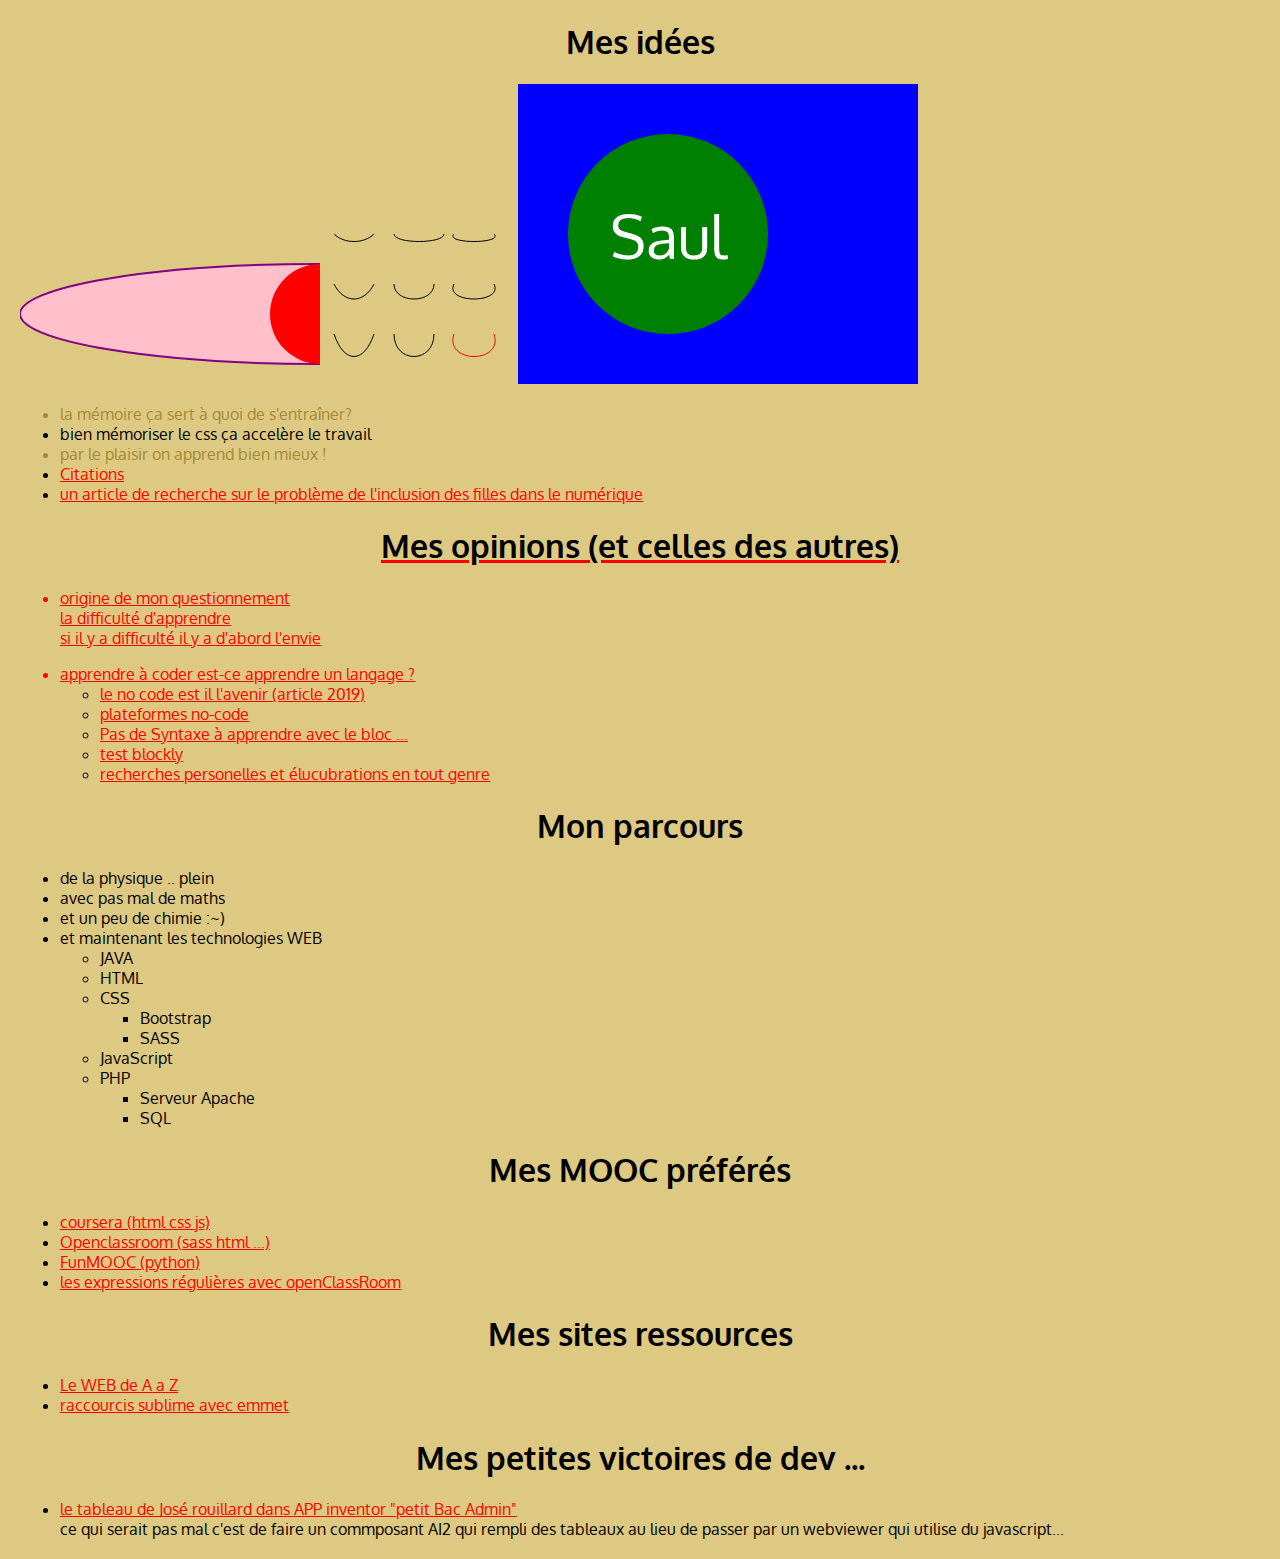
==== index (2).html @ e09f9190 "test6" ====
<!DOCTYPE html>
<html>
<head>
	<meta charset="utf-8">
	<meta http-equiv="X-UA-Compatible" content="IE=edge">
    <meta name="viewport" content="width=device-width, initial-scale=1">
	<link rel="stylesheet" href="css/style.css">
    <link href='https://fonts.googleapis.com/css?family=Oxygen:400,300,700' rel='stylesheet' type='text/css'>
	<title id="titre principal">Mon premier site</title>
</head>

<body>
	<h1 id="titre">Mes idées</h1>


<svg height="1400 width="500">
	
  <ellipse cx="300" cy="80" rx="300" ry="50" style="fill:pink;stroke:purple;stroke-width:2" />
  Sorry, your browser does not support inline SVG.  <circle cx="300" cy="80" r="50" style="fill:red">
</svg>




	<svg width="190" height="160" xmlns="http://www.w3.org/2000/svg">
  <path d="M10 10 C 20 20, 40 20, 50 10" stroke="black" fill="transparent"/>
  <path d="M70 10 C 70 20, 120 20, 120 10" stroke="black" fill="transparent"/>
  <path d="M130 10 C 120 20, 180 20, 170 10" stroke="black" fill="transparent"/>
  <path d="M10 60 C 20 80, 40 80, 50 60" stroke="black" fill="transparent"/>
  <path d="M70 60 C 70 80, 110 80, 110 60" stroke="black" fill="transparent"/>
  <path d="M130 60 C 120 80, 180 80, 170 60" stroke="black" fill="transparent"/>
  <path d="M10 110 C 20 140, 40 140, 50 110" stroke="black" fill="transparent"/>
  <path d="M70 110 C 70 140, 110 140, 110 110" stroke="black" fill="transparent"/>
  <path d="M130 110 C 120 140, 180 140, 170 110" stroke="red" fill="transparent"/>
</svg>




<svg version="1.1"
     baseProfile="full"
     width="400" height="300"
     xmlns="http://www.w3.org/2000/svg">

  <rect width="150%" height="100%" fill="blue" />

  <circle cx="150" cy="150" r="100" fill="green" />

  <text x="150" y="175" font-size="60" text-anchor="middle" fill="white">Saul
 </text>

</svg>

	<ul>
		<li class ="bleue" >la mémoire ça sert à quoi de s'entraîner?</li>
		<li>bien mémoriser le css ça accelère le travail</li>
		<li class ="bleue">par le plaisir on apprend bien mieux !</li>
		<li><a href="citations.html" >Citations </a></li>
		<li><a href="https://drive.google.com/file/d/1Q-rwbDz7ZlPcCYqVJeq0ugLsTNXAnomn/view?usp=sharing">un article de recherche sur le problème de l'inclusion des filles dans le numérique</li>
	</ul>
	<h1>Mes opinions (et celles des autres)</h1>
	<ul>
		<li><p>origine de mon questionnement<br>la difficulté d'apprendre<br>si il y a difficulté il y a d'abord l'envie</p></li>
		<li>apprendre à coder est-ce apprendre un langage ?</li>
		<ul>
			<li><a href="https://www.oezratty.net/wordpress/2019/mythe-fin-developpement-logiciel/">  le no code est il l'avenir (article 2019)</a></li>
			<li><a href="https://www.sortlist.fr/blog/no-code/">plateformes no-code</a></li>
			<li><a href="https://www.ionos.fr/digitalguide/sites-internet/developpement-web/programmation-graphique/">Pas de Syntaxe à apprendre avec le bloc ...</a></li>
			<li><a href="index_test_blockly.html" title="test blockly">test blockly</a>
			</li>
			<li><a href="recherches.html" target="blank">recherches personelles et élucubrations en tout genre</a></li>

		</ul>
	</ul>

	</ul>
	<h1>Mon parcours</h1>
	<ul>
		<li>de la physique .. plein</li>
		<li>avec pas mal de maths </li>
		<li>et un peu de chimie :~) </li>
		<li>et maintenant les technologies WEB
			<ul>
				<li>JAVA</li>
				<li>HTML</li>
				<li>CSS</li>
					<ul>
						<li>Bootstrap</li>
						<li>SASS</li>
					</ul>
				<li>JavaScript</li>
				<li>PHP</li>
					<ul>
						<li>Serveur Apache</li>
						<li>SQL</li>
					</ul>

			</ul></li>
	</ul>
	
	<h1>Mes MOOC préférés</h1>
		<ul>
			<li><a href=https://www.coursera.org/> coursera (html css js)</a></li>
			<li><a href="https://openclassrooms.com/fr/"> Openclassroom (sass html ...)</a></li>
			<li><a href="https://www.fun-mooc.fr/fr/"> FunMOOC (python)</a></li>
			<li><a href=https://openclassrooms.com/fr/courses/918836-concevez-votre-site-web-avec-php-et-mysql/916990-les-expressions-regulieres-partie-1-2>les expressions régulières avec openClassRoom</a></li>
		</ul>

<h1>Mes sites ressources</h1>
	<ul>
		<li><a href="https://web.iamvdo.me/" target="blank">Le WEB de A a Z</a></li>
		
		<li><a href="https://www.devenir-webmaster.com/V2/TUTO/CHAPITRE/OUTILS/10-sublime-emmet/"> raccourcis sublime avec emmet </a></li>
	</ul>

<h1>Mes petites victoires de dev ...</h1>
	<ul>
		<li><a href="tableau_dynamique_param.html" target="blank">le tableau de José rouillard dans APP inventor "petit Bac Admin"</a><br>ce qui serait pas mal c'est de faire un commposant AI2 qui rempli des tableaux au lieu de passer par un webviewer qui utilise du javascript...</li>
	</ul>

  <script src="js/jquery-2.1.4.min.js"></script>
  <script src="js/bootstrap.min.js"></script>
  <script src="js/script.js"></script>
 
</body>
</html>
---- css/style.css ----
body {
  font-size: 16px;
  color: black;
  background-color: #dec983;
  font-family: 'Oxygen', sans-serif;
  margin: 20px 20px 20px 20px;
}
h1 {
  color: black;
  text-align: center;
} 
a:link, a:hover {
  color: red;
  background-color: #dec981;
}
.bleue {
  color: #a38933;
}
/*#titre {
  color: yellow;
}*/
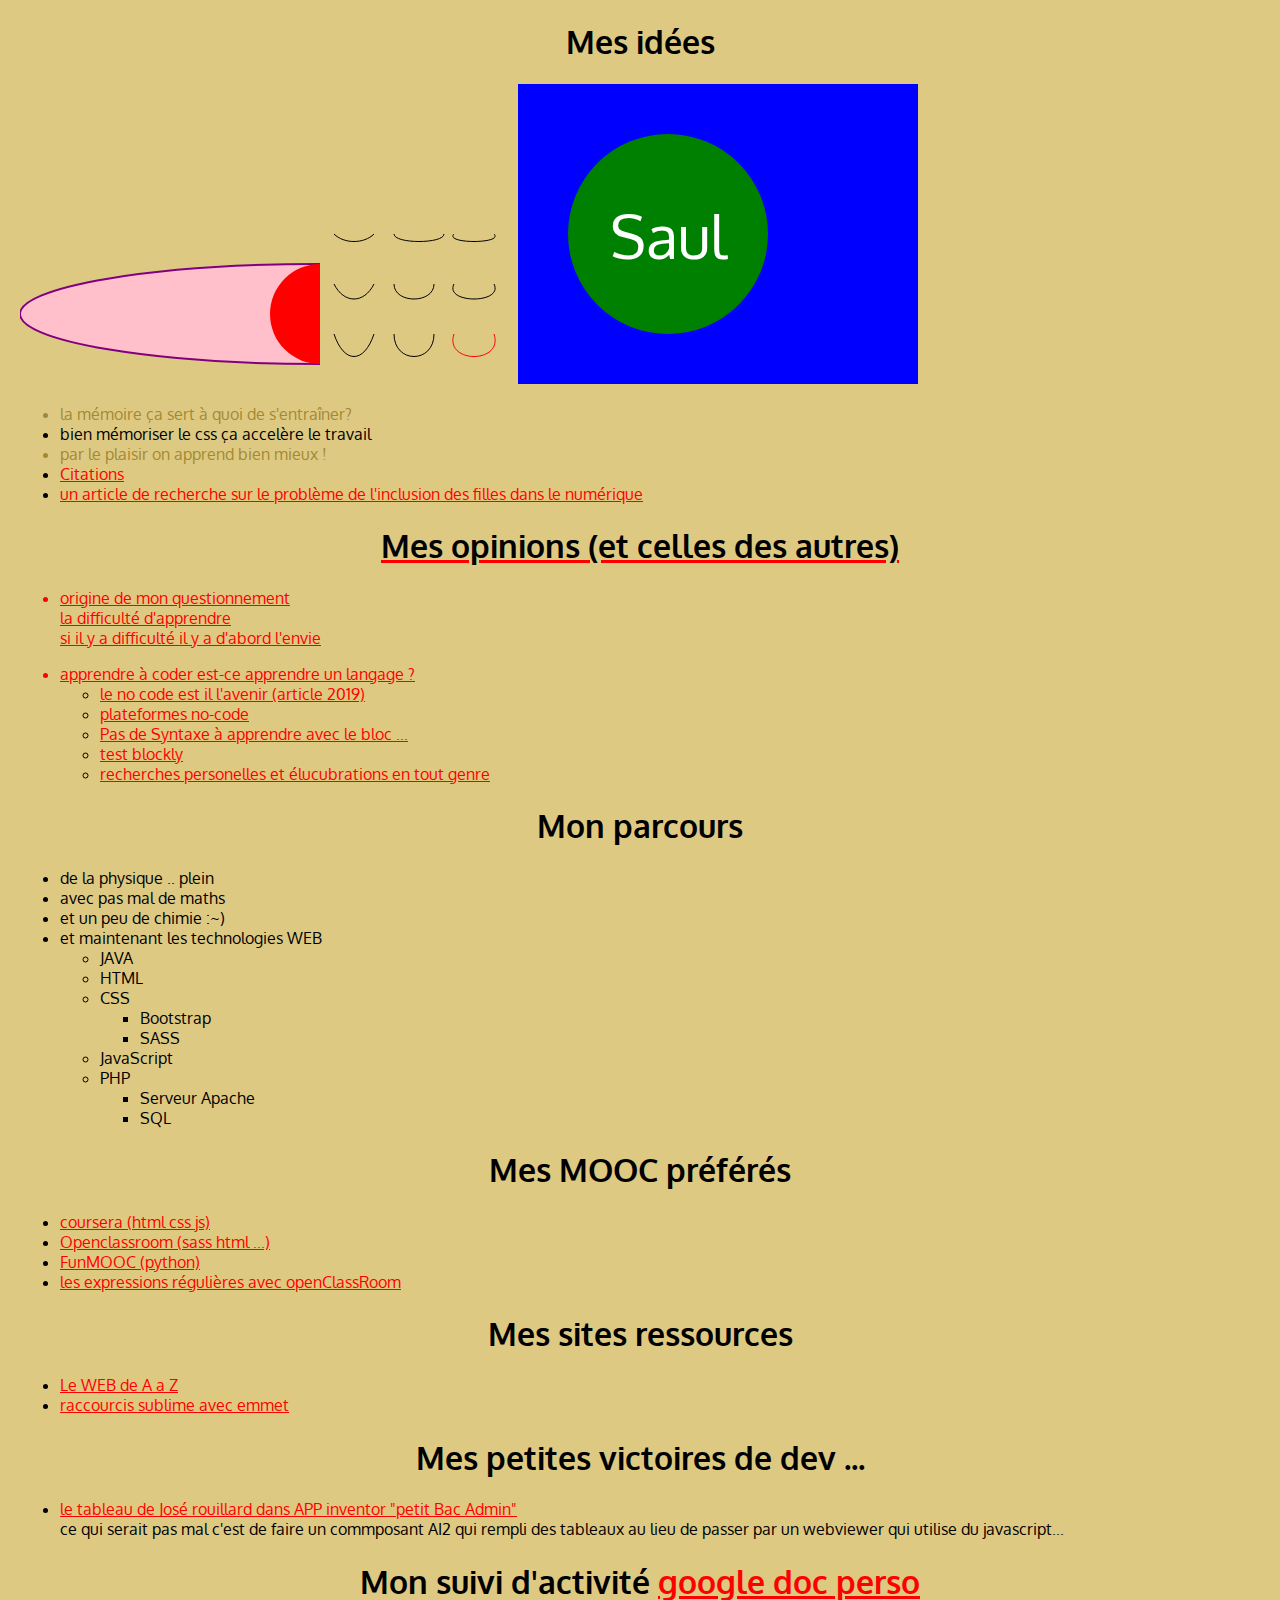
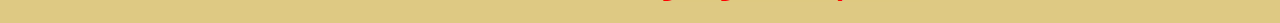
==== commit 150f7ca1: "ajout perso" ====
--- a/index (2).html
+++ b/index (2).html
@@ -117,6 +117,9 @@
 	<ul>
 		<li><a href="tableau_dynamique_param.html" target="blank">le tableau de José rouillard dans APP inventor "petit Bac Admin"</a><br>ce qui serait pas mal c'est de faire un commposant AI2 qui rempli des tableaux au lieu de passer par un webviewer qui utilise du javascript...</li>
 	</ul>
+<h1>Mon suivi d'activité 
+		<a href=https://docs.google.com/document/d/1YkCGn8OXByYWd3HsJ_alhiLMxYMZFC29n6I0pzVnpu8/edit#> google doc perso</a>	
+</h1>
 
   <script src="js/jquery-2.1.4.min.js"></script>
   <script src="js/bootstrap.min.js"></script>
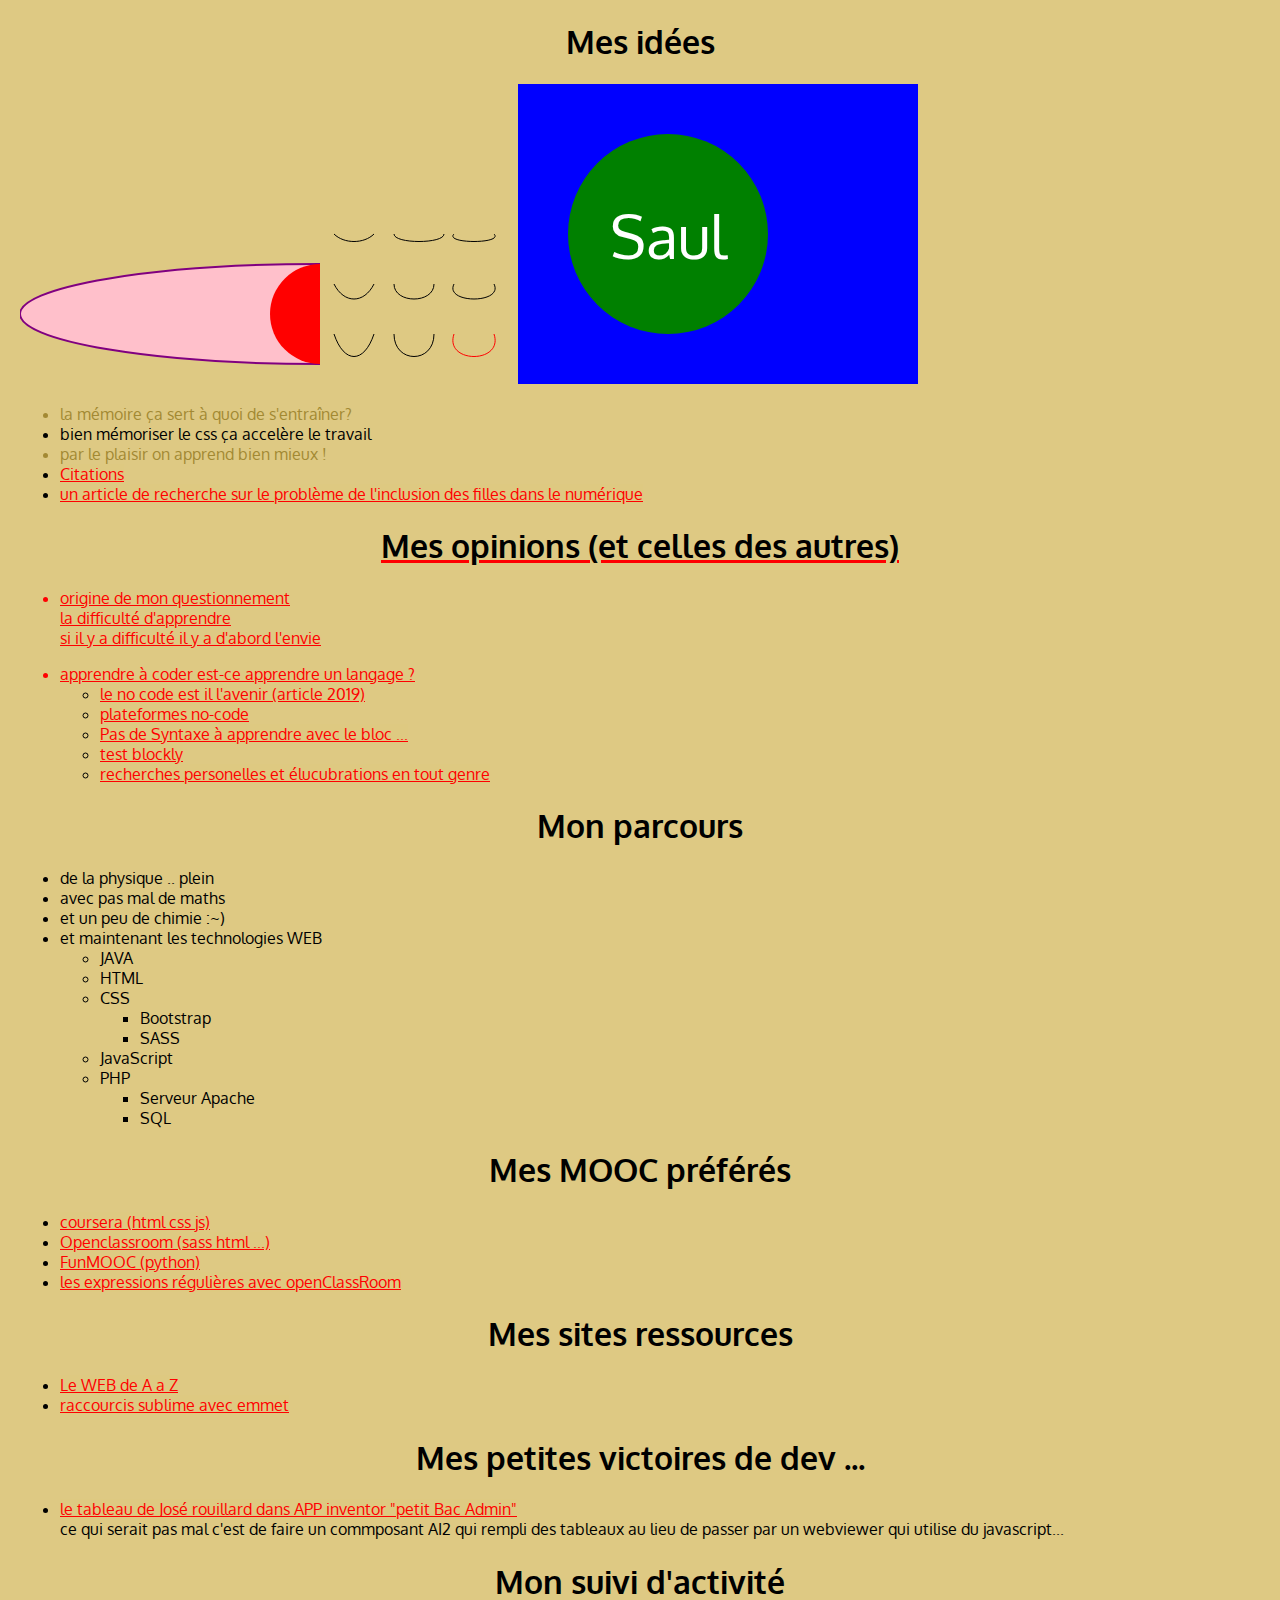
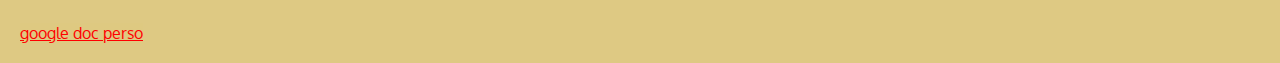
==== commit fd0507ae: "aaa" ====
--- a/index (2).html
+++ b/index (2).html
@@ -117,9 +117,9 @@
 	<ul>
 		<li><a href="tableau_dynamique_param.html" target="blank">le tableau de José rouillard dans APP inventor "petit Bac Admin"</a><br>ce qui serait pas mal c'est de faire un commposant AI2 qui rempli des tableaux au lieu de passer par un webviewer qui utilise du javascript...</li>
 	</ul>
-<h1>Mon suivi d'activité 
+<h1>Mon suivi d'activité </h1>
 		<a href=https://docs.google.com/document/d/1YkCGn8OXByYWd3HsJ_alhiLMxYMZFC29n6I0pzVnpu8/edit#> google doc perso</a>	
-</h1>
+
 
   <script src="js/jquery-2.1.4.min.js"></script>
   <script src="js/bootstrap.min.js"></script>
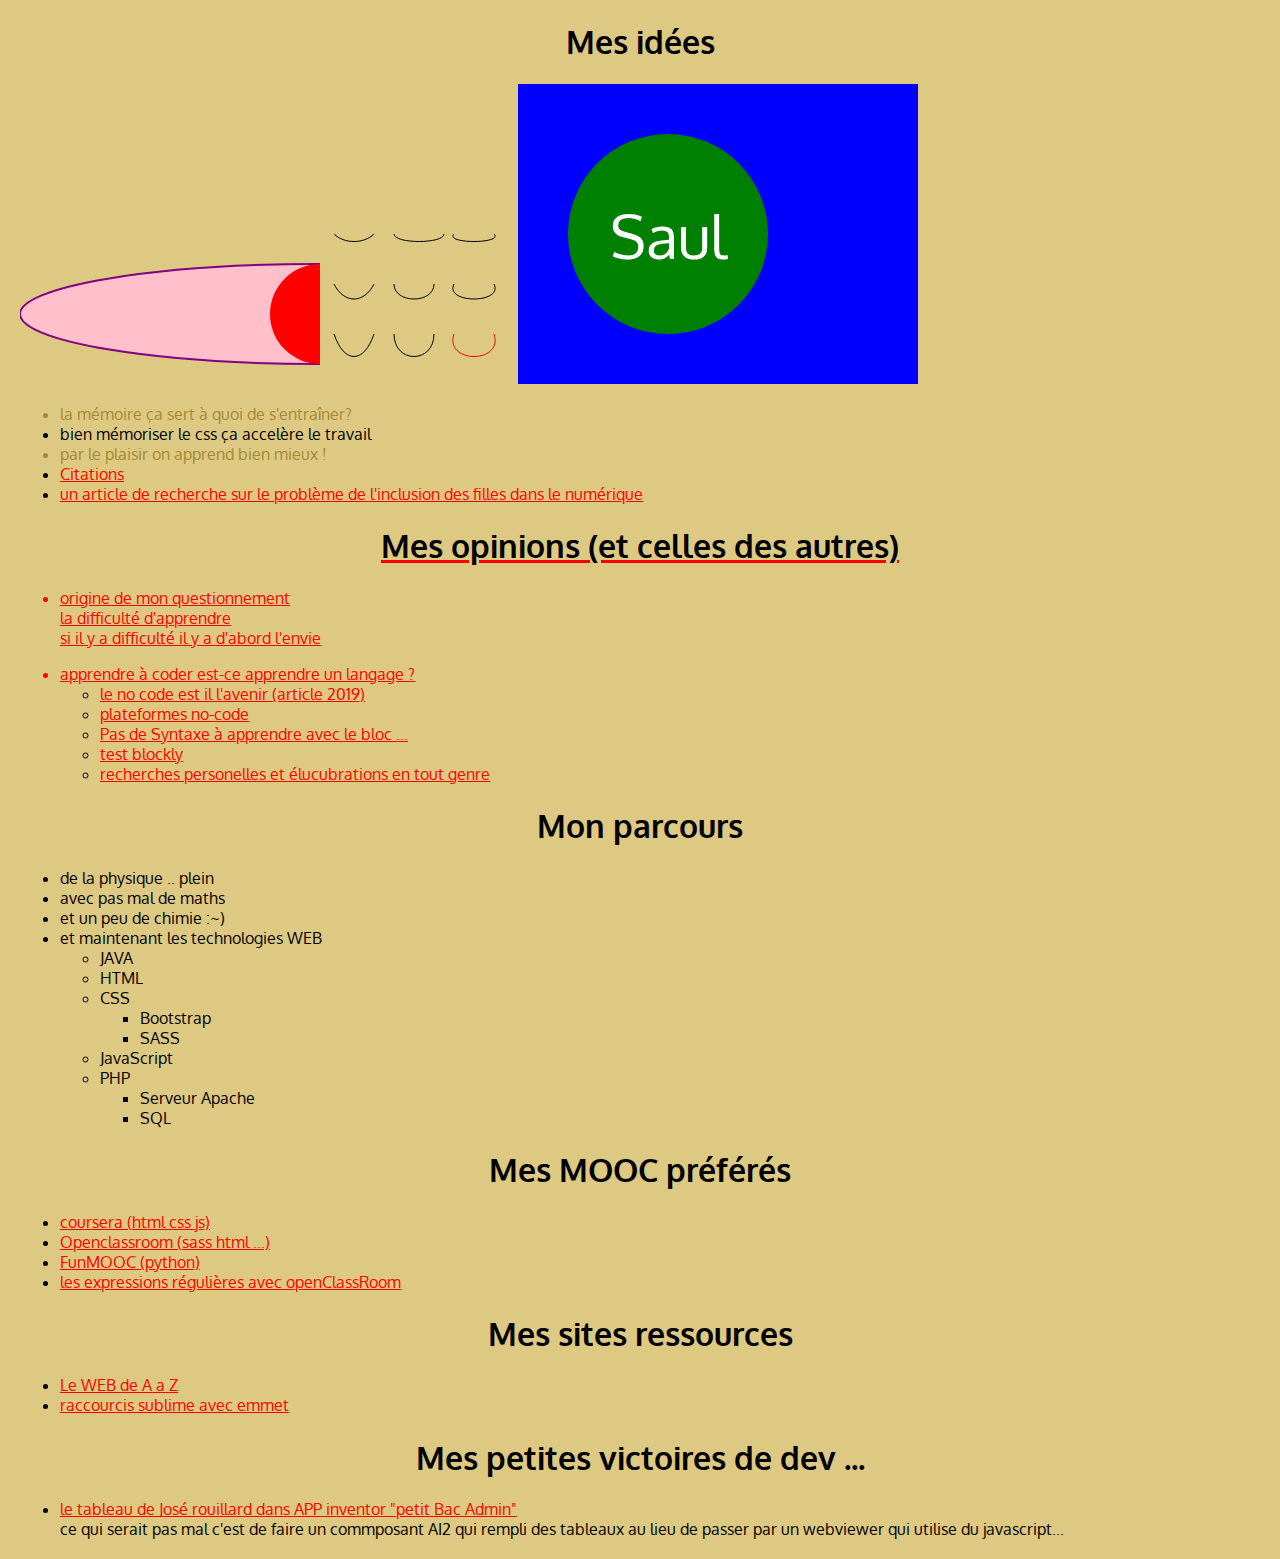
==== commit ede00979: "bbbb" ====
--- a/index (2).html
+++ b/index (2).html
@@ -117,9 +117,9 @@
 	<ul>
 		<li><a href="tableau_dynamique_param.html" target="blank">le tableau de José rouillard dans APP inventor "petit Bac Admin"</a><br>ce qui serait pas mal c'est de faire un commposant AI2 qui rempli des tableaux au lieu de passer par un webviewer qui utilise du javascript...</li>
 	</ul>
-<h1>Mon suivi d'activité </h1>
-		<a href=https://docs.google.com/document/d/1YkCGn8OXByYWd3HsJ_alhiLMxYMZFC29n6I0pzVnpu8/edit#> google doc perso</a>	
-
+<!-- <h1>Mon suivi d'activité </h1>
+		</li>/a href=https://docs.google.com/document/d/1YkCGn8OXByYWd3HsJ_alhiLMxYMZFC29n6I0pzVnpu8/edit#> google doc perso</a>	
+ -->
 
   <script src="js/jquery-2.1.4.min.js"></script>
   <script src="js/bootstrap.min.js"></script>
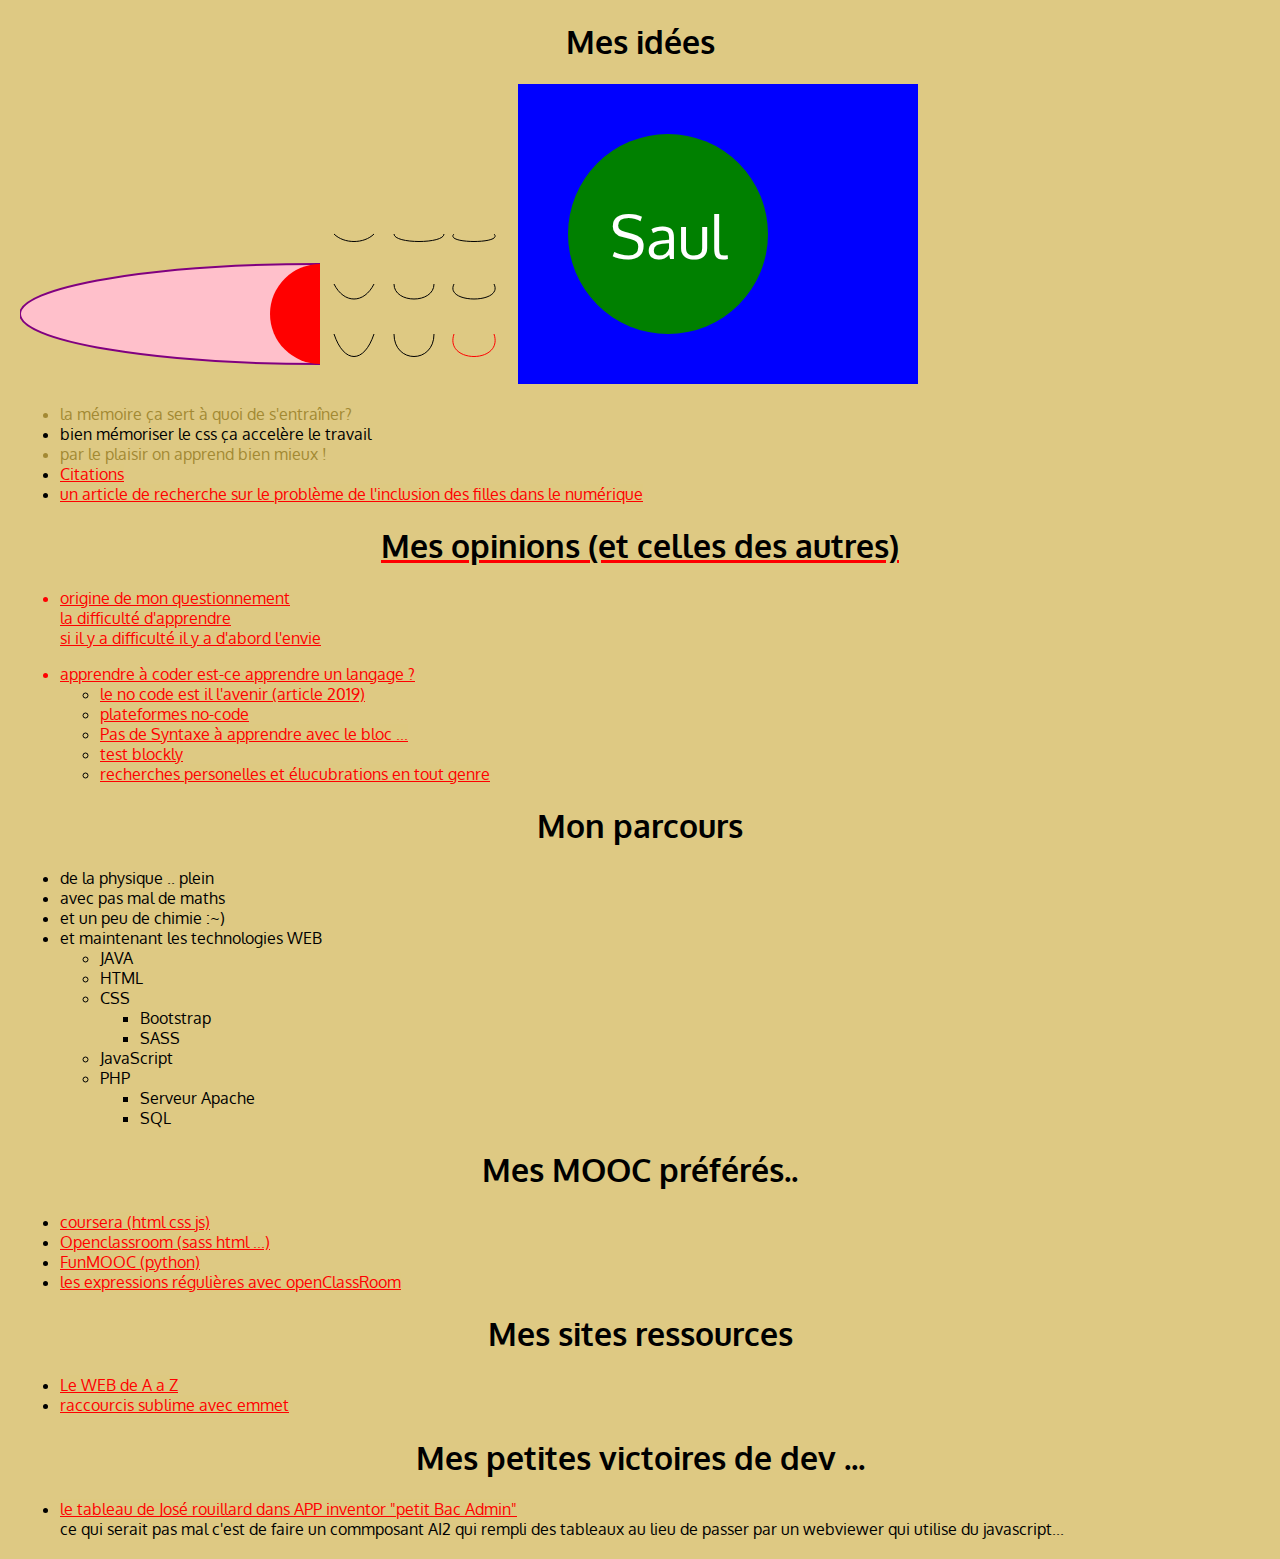
==== commit 4ee9ed4c: "ee" ====
--- a/index (2).html
+++ b/index (2).html
@@ -98,7 +98,7 @@
 			</ul></li>
 	</ul>
 	
-	<h1>Mes MOOC préférés</h1>
+	<h1>Mes MOOC préférés..</h1>
 		<ul>
 			<li><a href=https://www.coursera.org/> coursera (html css js)</a></li>
 			<li><a href="https://openclassrooms.com/fr/"> Openclassroom (sass html ...)</a></li>
